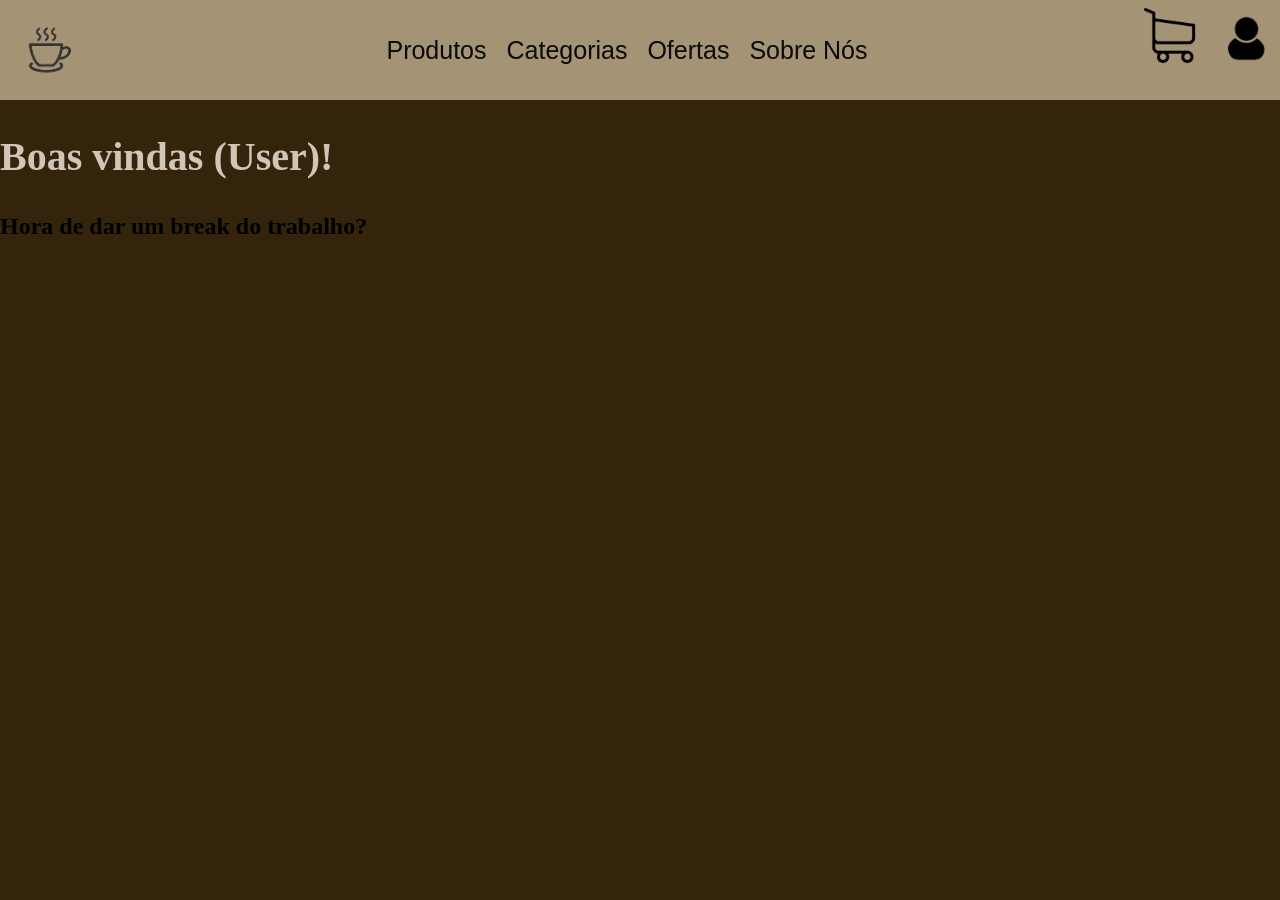
==== frontend/pagina_do_usuario/index.html @ 8cd9db97 "feat: adiciona página_do_usuário" ====
<!DOCTYPE html>
<html lang="pt-br">
<head>
    <meta charset="UTF-8">
    <meta name="viewport" content="width=device-width, initial-scale=1.0">
    <link rel="stylesheet" href="../style_geral.css">
    <title>Página do usuário</title>
</head>
<body> 
    <header>
        <img id="img_logo" src="../imgs/pagina_inicial/header/xicara-logo.png" alt="Icone logo Coffe Break">
        <nav>
            <a href="#">Produtos</a>
            <a href="#">Categorias</a>
            <a href="#">Ofertas</a>
            <a href="#">Sobre Nós</a>

        </nav>
        <div id="div_imgs_menu">
            <img class="img_header" src="../imgs/pagina_inicial/header/carrinho.png" alt="Icone da Sacola">
            <img class="img_header" src="../imgs/pagina_inicial/header/user.png" alt="Icone User">
        </div>
    </header>
    <main>
        <section id="welcome_section">
            <div id="main_title">
                <h1>Boas vindas (User)!</h1>
                <h2>Hora de dar um break do trabalho?</h2>
            </div>
        </section>
        
        <div class="dashboard_content">
            <article class="dash_card">

            </article>
        </div>
    </main>
    <!-- 
    1 - Painel de controle 
    // Dashboard/Boas-vindas ao usuário
    // Status último pedidos
    // Atalhos rápidos (carrinho de compras, meus pedidos, sair)-->
    



    <!-- 2 - Gestão de perfil (Dados pessoais, alteração de senha, endereços)
    
    3 - Histórico de atividades 
    // Lista de pedidos

    4 - Segurança: Logout/notificações/excluir conta
    -->
     

    

    
</body>
</html>
---- frontend/style_geral.css ----
:root{
    --cor0: #CFC6B7;
    --cor1: #A59376;
    --cor2: #FAE2BB;
    --cor3: #7A6543;
    --cor4: #503D1F;
    --cor5: #33240B;
    --cor6: rgb(10, 10, 10);

    --fonte-texto: 'Arial', sans-serif;
    --fonte-destaque: 'AlmendraSC', serif;
}

@font-face {
    font-family: 'AlmendraSC';
    src: url(../fontes/AlmendraSC-Regular.ttf);
}


html{
    margin:0;
    padding:0;
}
body{
    background-color: var(--cor5);
    margin: 0;
    padding: 0;
}
header{
    background-color: var(--cor1);
    display: flex;
}
footer{
    
    background-color: var(--cor3);
}
h1{
    color: var(--cor0);
    font-family: var(--fonte-destaque);
    font-size: 40px;
}
nav{
    display: flex;
    align-items: center;
    flex-wrap: wrap;
    margin:auto;
    font-family: var(--fonte-texto);
    padding: 5px;
    height: 85px;
}
a{
    text-decoration: none;
    color: var(--cor6);
    font-size: 25px;
    font-family: var(--fonte-texto);
    padding-left: 20px;
    white-space: nowrap;
}
a:hover{
    color:#242424;
}
#img_logo{
    width: 100px;
}
.img_header{
    width: 55px;
    position:relative;
    margin:8px;
}
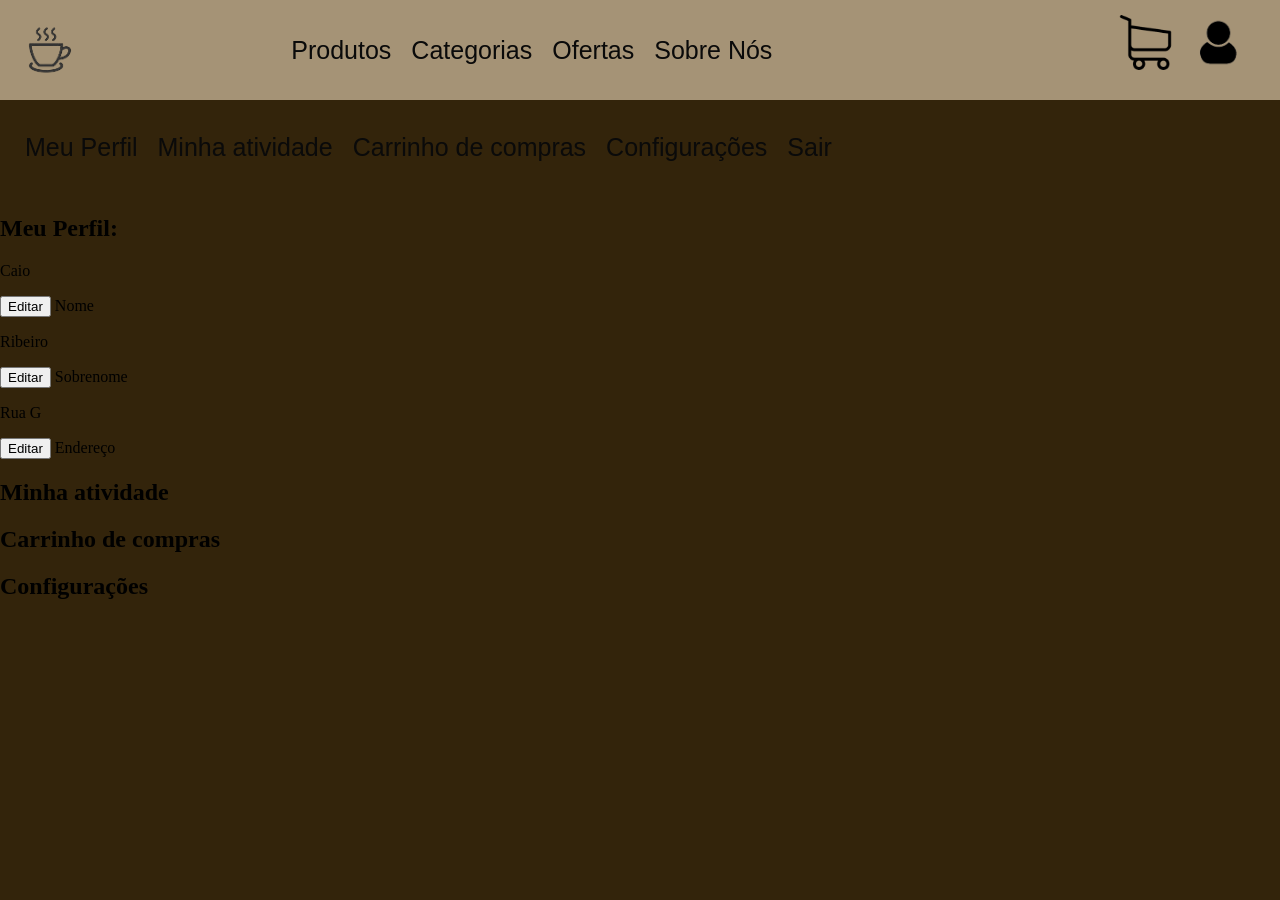
==== commit 2927cfbd: "feat: adicionar estrutura da section de perfil do usuário" ====
--- a/frontend/pagina_do_usuario/index.html
+++ b/frontend/pagina_do_usuario/index.html
@@ -3,7 +3,7 @@
 <head>
     <meta charset="UTF-8">
     <meta name="viewport" content="width=device-width, initial-scale=1.0">
-    <link rel="stylesheet" href="../style_geral.css">
+    <link rel="stylesheet" href="../pagina_inicial/style.css">
     <title>Página do usuário</title>
 </head>
 <body> 
@@ -14,7 +14,7 @@
             <a href="#">Categorias</a>
             <a href="#">Ofertas</a>
             <a href="#">Sobre Nós</a>
-
+            
         </nav>
         <div id="div_imgs_menu">
             <img class="img_header" src="../imgs/pagina_inicial/header/carrinho.png" alt="Icone da Sacola">
@@ -22,39 +22,61 @@
         </div>
     </header>
     <main>
-        <section id="welcome_section">
+        <!-- <section id="welcome_section">
             <div id="main_title">
                 <h1>Boas vindas (User)!</h1>
                 <h2>Hora de dar um break do trabalho?</h2>
             </div>
         </section>
+         -->
+        <aside>
+            <nav>
+                <a href="#" data-section="perfil">Meu Perfil</a>
+                <a href="#" data-section="atividade">Minha atividade</a>
+                <a href="#" data-section="carrinho">Carrinho de compras</a>
+                <a href="#" data-section="configuracoes">Configurações</a>
+                <a href="#" data-section="sair">Sair</a>    
+            </nav>
+        </aside>
         
-        <div class="dashboard_content">
-            <article class="dash_card">
+        <section id="perfil">
+                <h2>Meu Perfil:</h2>
+                <form>
+                    <p id="exibir-nome">Caio</p>
+                    <button id="btn-editar-nome">Editar</button>
+                    <label for="input-nome">Nome</label>
+                    <input type="text" id="input-nome" value="Caio" style="display: none">
+                    <button id="btn-salvar-nome" style="display: none">Salvar</button>
 
-            </article>
-        </div>
+                    <p id="exibir-sobrenome">Ribeiro</p>
+                    <button id="btn-editar-sobrenome">Editar</button>
+                    <label for="input-sobrenome">Sobrenome</label>
+                    <input type="text" id="input-sobrenome" value="Ribeiro" style="display: none">
+                    <button id="btn-salvar-sobrenome" style="display: none">Salvar</button>
+
+                    <p id="exibir-endereco">Rua G</p>
+                    <button id="btn-editar-endereco">Editar</button>
+                    <label for="input-endereco">Endereço</label>
+                    <input type="text" id="input-endereco" value="Rua G" style="display: none">
+                    <button id="btn-salvar-endereco" style="display: none">Salvar</button>
+                </form>
+            </section>
+
+            <section id="atividade">
+                <h2>Minha atividade</h2>
+                <!-- Conteúdo: Total de pedidos/Último pedido/Histórico de pedidos/...-->
+            </section>
+            
+            <section id="carrinho">
+                <h2>Carrinho de compras</h2>
+                <!-- Todo o carrinho de compras e preço total-->
+            </section>
+
+            <section id="configuracoes">
+                <h2>Configurações</h2>
+                <!-- Mudar email/Mudar senha/Notifiicações/Excluir conta-->
+            </section>
     </main>
-    <!-- 
-    1 - Painel de controle 
-    // Dashboard/Boas-vindas ao usuário
-    // Status último pedidos
-    // Atalhos rápidos (carrinho de compras, meus pedidos, sair)-->
-    
-
-
-
-    <!-- 2 - Gestão de perfil (Dados pessoais, alteração de senha, endereços)
-    
-    3 - Histórico de atividades 
-    // Lista de pedidos
-
-    4 - Segurança: Logout/notificações/excluir conta
-    -->
-     
-
-    
-
     
 </body>
 </html>
--- a/frontend/pagina_inicial/style.css
+++ b/frontend/pagina_inicial/style.css
@@ -0,0 +1,204 @@
+:root{
+    --cor0: #CFC6B7;
+    --cor1: #A59376;
+    --cor2: #FAE2BB;
+    --cor3: #7A6543;
+    --cor4: #503D1F;
+    --cor5: #33240B;
+    --cor6: rgb(10, 10, 10);
+
+    --fonte-texto: 'Arial', sans-serif;
+    --fonte-destaque: 'AlmendraSC', serif;
+}
+
+@font-face {
+    font-family: 'AlmendraSC';
+    src: url(../fontes/AlmendraSC-Regular.ttf);
+}
+
+
+html{
+    margin:0;
+    padding:0;
+}
+body{
+    background-color: var(--cor5);
+    margin: 0;
+    padding: 0;
+}
+header{
+    background-color: var(--cor1);
+    display: flex;
+}
+footer{
+    
+    background-color: var(--cor3);
+}
+h1{
+    color: var(--cor0);
+    font-family: var(--fonte-destaque);
+    font-size: 40px;
+}
+nav{
+    display: flex;
+    align-items: center;
+    flex-wrap: wrap;
+    margin:auto;
+    font-family: var(--fonte-texto);
+    padding: 5px;
+    height: 85px;
+}
+a{
+    text-decoration: none;
+    color: var(--cor6);
+    font-size: 25px;
+    font-family: var(--fonte-texto);
+    padding-left: 20px;
+    white-space: nowrap;
+}
+a:hover{
+    color:#242424;
+}
+#img_logo{
+    width: 100px;
+}
+.img_header{
+    width: 55px;
+    position:relative;
+    margin:8px;
+}
+#div_imgs_menu{
+    display: flex;
+    align-items: center;
+    width: 170px;
+    height: 85px;
+    margin-left: auto;
+  
+}
+
+section#section_main{
+    padding: 20px;
+    display: grid;
+    justify-content: center;
+    text-shadow: 2px 2px black;
+    background-image: url('../imgs/pagina_inicial/imagem-fundo.jpg');
+    background-size: cover;
+    background-repeat: no-repeat;
+    background-attachment: fixed;
+    box-shadow: inset 5px 5px 10px black;
+}
+section#section_main#texto_main{
+    margin: 30px auto auto auto;
+}
+
+div#texto_main p{
+    color: white;
+    font-size: 20px;
+}
+div#texto_main h1{
+    font-size: 70px;
+    
+}
+
+
+section#section_main#div_imgs_section{
+    margin: auto;
+    padding: 5px;
+    
+}
+
+.img_section_menor{
+    width: 150px;
+    height: 150px;
+    margin: 0;
+    
+}
+.img_section_maior{
+    width: 200px;
+    height: 200px;
+    margin: 0;
+}
+.div_section_menor{
+    width: 200px;
+    height: 200px;
+    padding: 5px;
+    position: relative;
+    
+}
+.div_section_maior{
+    padding: 5px;
+    position: relative;
+}
+#img_alunos{
+    position: absolute;
+    right: 0;
+    top:0;
+    border-style: solid;
+    border-color: var(--cor1);
+    margin:0;
+    padding:0;
+}
+#img_computadores{
+    position: absolute;
+    left: 0;
+    bottom: 0;
+    border-style: solid;
+    border-color: var(--cor1);
+    margin:0;
+    padding:0;
+}
+#img_mesa{
+    border-style: solid;
+    border-color: var(--cor1);
+    margin:0;
+    padding:0;
+}
+#img_baralho{
+    border-style: solid;
+    border-color: var(--cor1);
+    position: absolute;
+    top: 0;
+    margin:0;
+    padding:0;
+}
+.section_ofertas{
+    background-color: var(--cor3);
+    min-height: 500px;
+    padding: 1px;
+
+}
+.section_ofertas h2{
+    color: black;
+    background-color: var(--cor0);
+    width: fit-content;
+    border-radius: 2px;
+    margin: 10px 0px 0px 5px;
+    padding: 3px;
+
+}
+section#img_01{
+    background-image: url('../imgs/pagina_inicial/friends-enjoying-coffee-together.jpg');
+    background-size: cover;
+    background-position: center center;
+    background-repeat: no-repeat;
+    background-attachment: fixed;
+    box-shadow: inset 5px 5px 10px black;
+    padding: 1px;
+}
+section#img_01 h2{
+    color: black;
+    background-color: var(--cor0);
+    width: fit-content;
+    padding: 3px;
+    margin: 10px 0px 0px 5px;
+    border-radius: 2px;
+}
+.div_produtos{
+    width: 100%;
+}
+.produto_img{
+    
+    height: 200px;
+    border-radius: 5px;
+    margin: 50px 20px 20px 50px;
+}
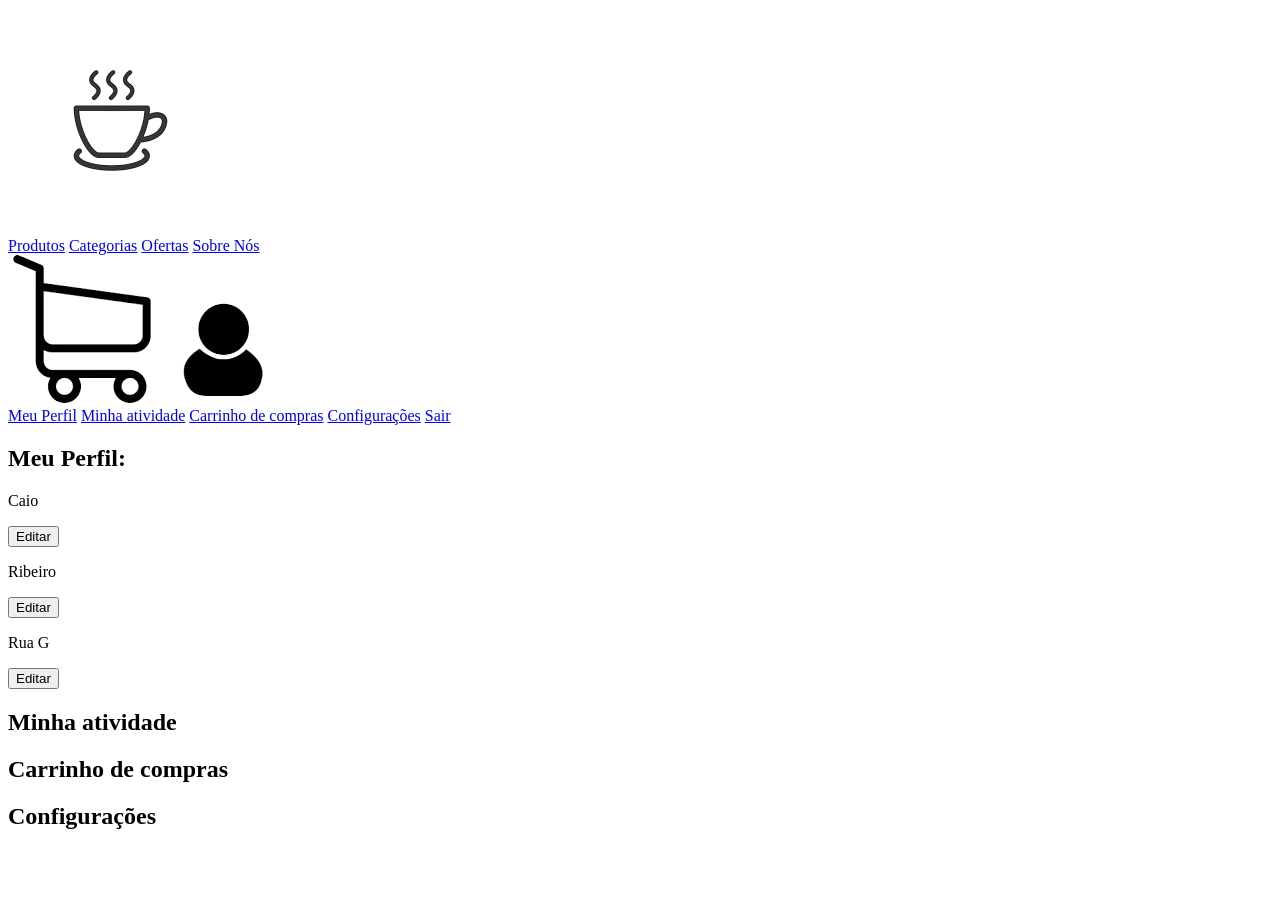
==== commit fccfacf9: "feat: adicionar navegação entre sections via side bar" ====
--- a/frontend/pagina_do_usuario/index.html
+++ b/frontend/pagina_do_usuario/index.html
@@ -3,7 +3,7 @@
 <head>
     <meta charset="UTF-8">
     <meta name="viewport" content="width=device-width, initial-scale=1.0">
-    <link rel="stylesheet" href="../pagina_inicial/style.css">
+    <link rel="stylesheet" href="./style.css">
     <title>Página do usuário</title>
 </head>
 <body> 
@@ -39,44 +39,45 @@
             </nav>
         </aside>
         
-        <section id="perfil">
+        <section id="perfil" class="pagina">
                 <h2>Meu Perfil:</h2>
                 <form>
                     <p id="exibir-nome">Caio</p>
                     <button id="btn-editar-nome">Editar</button>
-                    <label for="input-nome">Nome</label>
+                    <label for="input-nome" style="display: none">Nome</label>
                     <input type="text" id="input-nome" value="Caio" style="display: none">
                     <button id="btn-salvar-nome" style="display: none">Salvar</button>
 
                     <p id="exibir-sobrenome">Ribeiro</p>
                     <button id="btn-editar-sobrenome">Editar</button>
-                    <label for="input-sobrenome">Sobrenome</label>
+                    <label for="input-sobrenome" style="display: none">Sobrenome</label>
                     <input type="text" id="input-sobrenome" value="Ribeiro" style="display: none">
                     <button id="btn-salvar-sobrenome" style="display: none">Salvar</button>
 
                     <p id="exibir-endereco">Rua G</p>
                     <button id="btn-editar-endereco">Editar</button>
-                    <label for="input-endereco">Endereço</label>
+                    <label for="input-endereco" style="display: none">Endereço</label>
                     <input type="text" id="input-endereco" value="Rua G" style="display: none">
                     <button id="btn-salvar-endereco" style="display: none">Salvar</button>
                 </form>
             </section>
 
-            <section id="atividade">
+            <section id="atividade" class="pagina">
                 <h2>Minha atividade</h2>
                 <!-- Conteúdo: Total de pedidos/Último pedido/Histórico de pedidos/...-->
             </section>
             
-            <section id="carrinho">
+            <section id="carrinho" class="pagina">
                 <h2>Carrinho de compras</h2>
                 <!-- Todo o carrinho de compras e preço total-->
             </section>
 
-            <section id="configuracoes">
+            <section id="configuracoes" class="pagina">
                 <h2>Configurações</h2>
                 <!-- Mudar email/Mudar senha/Notifiicações/Excluir conta-->
             </section>
     </main>
     
+    <script src="script.js"></script>
 </body>
 </html>
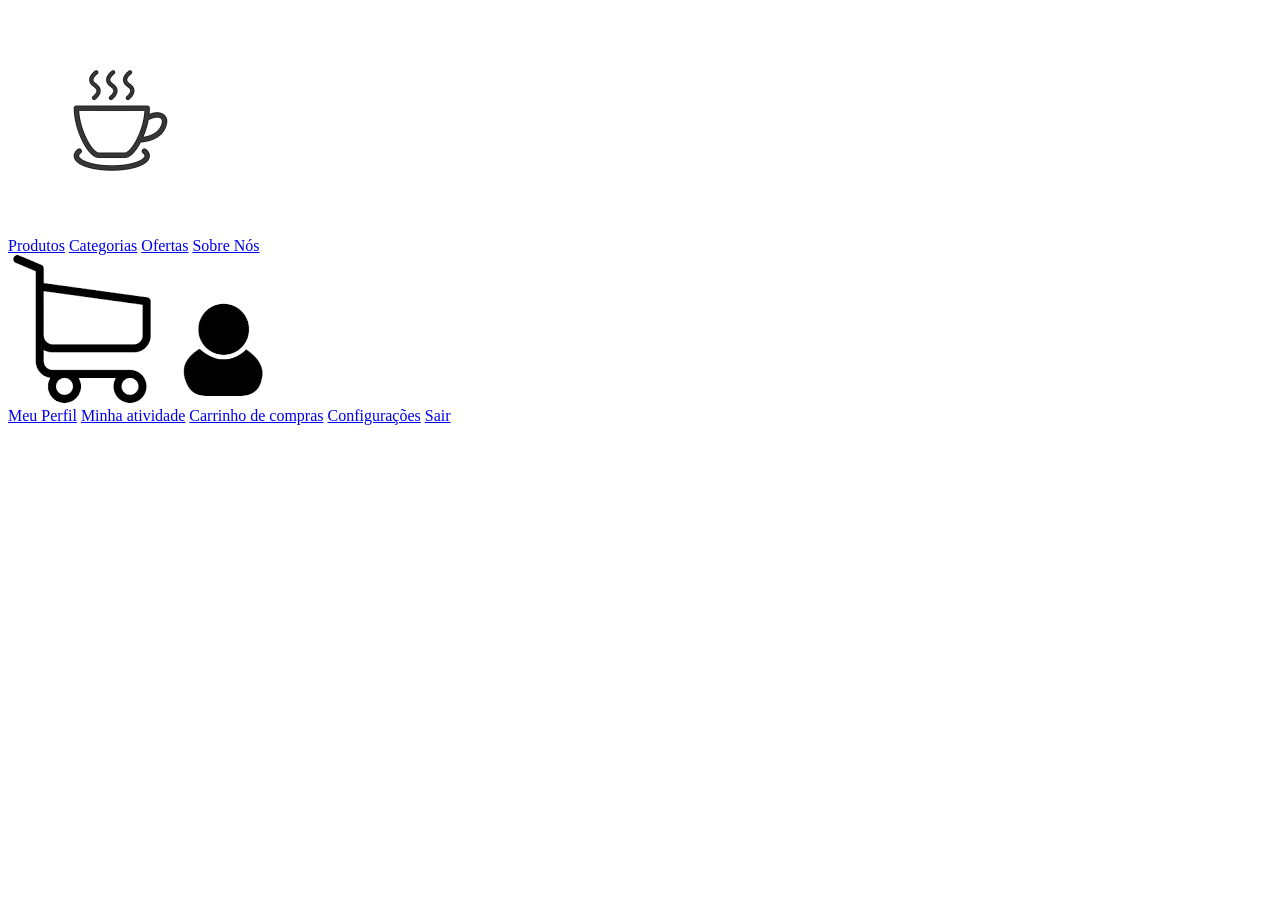
==== commit 9e25ac2d: "feat: adicionar interatividade na aba Meu Perfil" ====
--- a/frontend/pagina_do_usuario/index.html
+++ b/frontend/pagina_do_usuario/index.html
@@ -43,22 +43,25 @@
                 <h2>Meu Perfil:</h2>
                 <form>
                     <p id="exibir-nome">Caio</p>
-                    <button id="btn-editar-nome">Editar</button>
+                    <button id="btn-editar-nome" data-campo="nome" class="editar">Editar</button>
+
                     <label for="input-nome" style="display: none">Nome</label>
-                    <input type="text" id="input-nome" value="Caio" style="display: none">
-                    <button id="btn-salvar-nome" style="display: none">Salvar</button>
+                    <input type="text" id="input-nome" style="display: none" placeholder="Insira novo nome:">
+                    <button id="btn-salvar-nome" data-campo="nome" class="salvar" style="display: none">Salvar</button>
 
                     <p id="exibir-sobrenome">Ribeiro</p>
-                    <button id="btn-editar-sobrenome">Editar</button>
+                    <button id="btn-editar-sobrenome" data-campo="sobrenome" class="editar">Editar</button>
+
                     <label for="input-sobrenome" style="display: none">Sobrenome</label>
-                    <input type="text" id="input-sobrenome" value="Ribeiro" style="display: none">
-                    <button id="btn-salvar-sobrenome" style="display: none">Salvar</button>
+                    <input type="text" id="input-sobrenome" style="display: none" placeholder="Insira novo sobrenome:">
+                    <button id="btn-salvar-sobrenome" data-campo="sobrenome" class="salvar" style="display: none">Salvar</button>
 
                     <p id="exibir-endereco">Rua G</p>
-                    <button id="btn-editar-endereco">Editar</button>
+                    <button id="btn-editar-endereco" data-campo="endereco" class="editar">Editar</button>
+
                     <label for="input-endereco" style="display: none">Endereço</label>
-                    <input type="text" id="input-endereco" value="Rua G" style="display: none">
-                    <button id="btn-salvar-endereco" style="display: none">Salvar</button>
+                    <input type="text" id="input-endereco" style="display: none" placeholder="Insira novo endereço:">
+                    <button id="btn-salvar-endereco" data-campo="endereco" class="salvar" style="display: none">Salvar</button>
                 </form>
             </section>
 
--- a/frontend/pagina_do_usuario/style.css
+++ b/frontend/pagina_do_usuario/style.css
@@ -0,0 +1,3 @@
+.pagina {
+    display: none;
+}
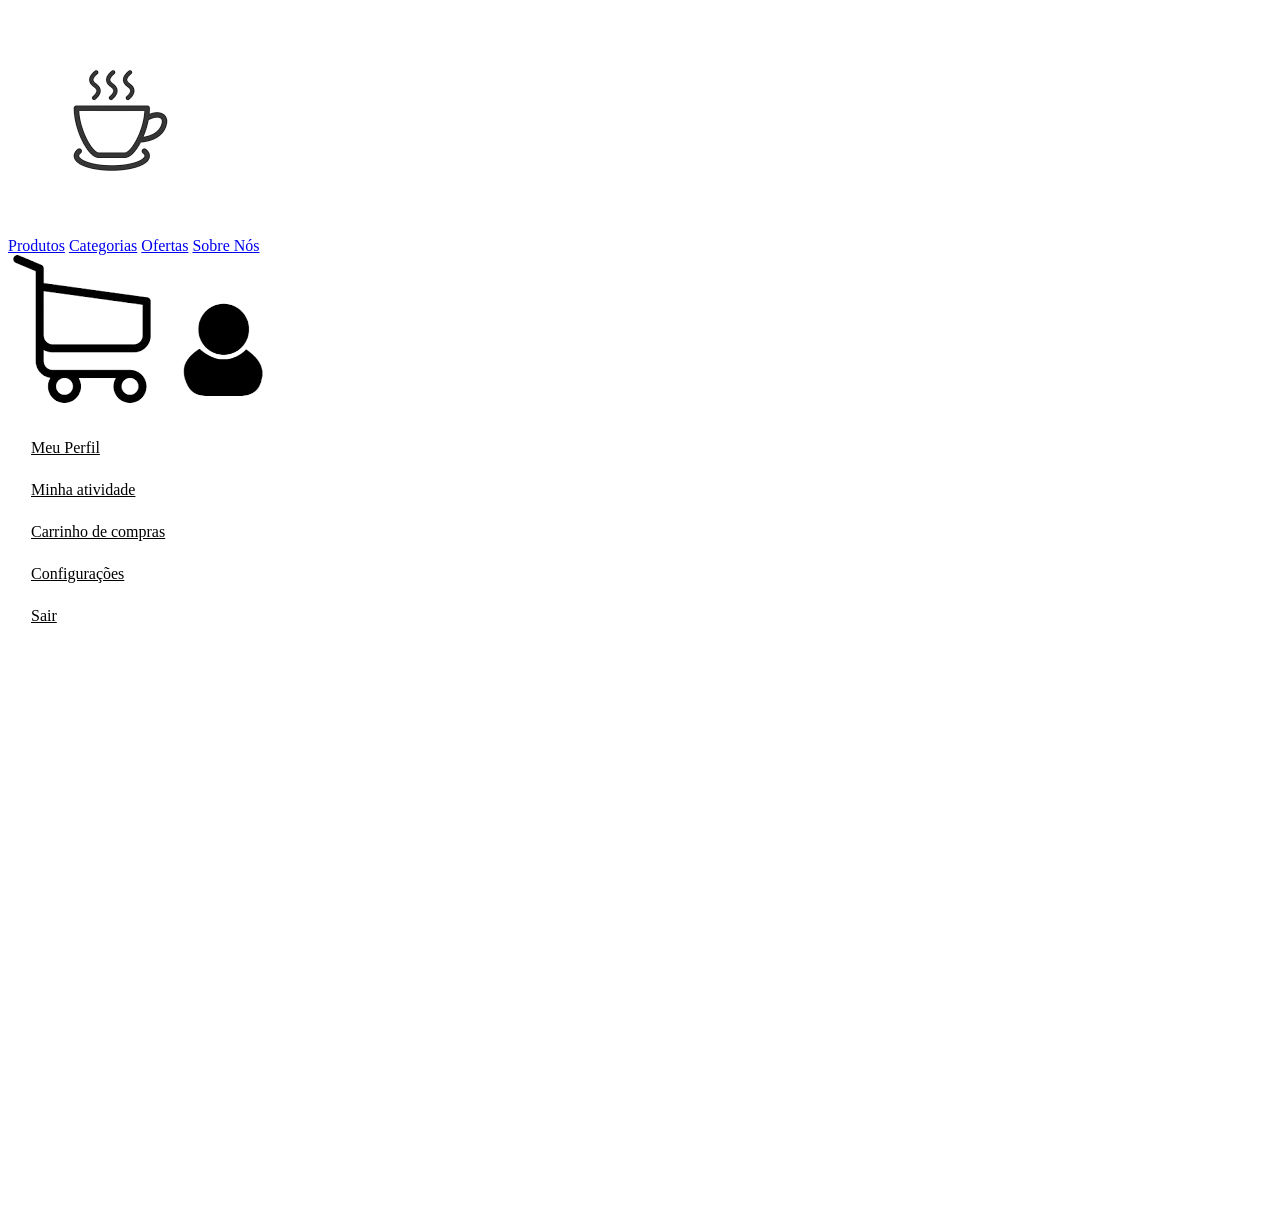
==== commit dab7d93a: "feat: adicionar estrutura HTML e interatividade na aba Configurações" ====
--- a/frontend/pagina_do_usuario/index.html
+++ b/frontend/pagina_do_usuario/index.html
@@ -1,86 +1,128 @@
-<!DOCTYPE html>
-<html lang="pt-br">
-<head>
-    <meta charset="UTF-8">
-    <meta name="viewport" content="width=device-width, initial-scale=1.0">
-    <link rel="stylesheet" href="./style.css">
-    <title>Página do usuário</title>
-</head>
-<body> 
-    <header>
-        <img id="img_logo" src="../imgs/pagina_inicial/header/xicara-logo.png" alt="Icone logo Coffe Break">
-        <nav>
-            <a href="#">Produtos</a>
-            <a href="#">Categorias</a>
-            <a href="#">Ofertas</a>
-            <a href="#">Sobre Nós</a>
+    <!DOCTYPE html>
+    <html lang="pt-br">
+    <head>
+        <meta charset="UTF-8">
+        <meta name="viewport" content="width=device-width, initial-scale=1.0">
+        <link rel="stylesheet" href="./style.css">
+        <title>Página do usuário</title>
+    </head>
+    <body> 
+        <header>
+            <img id="img_logo" src="../imgs/pagina_inicial/header/xicara-logo.png" alt="Icone logo Coffe Break">
+            <nav>
+                <a href="#">Produtos</a>
+                <a href="#">Categorias</a>
+                <a href="#">Ofertas</a>
+                <a href="#">Sobre Nós</a>
+                
+            </nav>
+            <div id="div_imgs_menu">
+                <img class="img_header" src="../imgs/pagina_inicial/header/carrinho.png" alt="Icone da Sacola">
+                <img class="img_header" src="../imgs/pagina_inicial/header/user.png" alt="Icone User">
+            </div>
+        </header>
+        <main>
+            <!-- <section id="welcome_section">
+                <div id="main_title">
+                    <h1>Boas vindas (User)!</h1>
+                    <h2>Hora de dar um break do trabalho?</h2>
+                </div>
+            </section>
+            -->
+            <aside>
+                <nav>
+                    <a href="#" data-section="perfil">Meu Perfil</a>
+                    <a href="#" data-section="atividade">Minha atividade</a>
+                    <a href="#" data-section="carrinho">Carrinho de compras</a>
+                    <a href="#" data-section="configuracoes">Configurações</a>
+                    <a href="#" data-section="sair">Sair</a>    
+                </nav>
+            </aside>
             
-        </nav>
-        <div id="div_imgs_menu">
-            <img class="img_header" src="../imgs/pagina_inicial/header/carrinho.png" alt="Icone da Sacola">
-            <img class="img_header" src="../imgs/pagina_inicial/header/user.png" alt="Icone User">
-        </div>
-    </header>
-    <main>
-        <!-- <section id="welcome_section">
-            <div id="main_title">
-                <h1>Boas vindas (User)!</h1>
-                <h2>Hora de dar um break do trabalho?</h2>
-            </div>
-        </section>
-         -->
-        <aside>
-            <nav>
-                <a href="#" data-section="perfil">Meu Perfil</a>
-                <a href="#" data-section="atividade">Minha atividade</a>
-                <a href="#" data-section="carrinho">Carrinho de compras</a>
-                <a href="#" data-section="configuracoes">Configurações</a>
-                <a href="#" data-section="sair">Sair</a>    
-            </nav>
-        </aside>
+            <section id="perfil" class="pagina">
+                    <h2>Meu Perfil:</h2>
+                    <form>
+                        <p id="exibir-nome" data-prefixo="Nome: ">Caio</p>
+                        <button id="btn-editar-nome" data-campo="nome" class="editar">Editar</button>
+
+                        <label for="input-nome" style="display: none">Nome</label>
+                        <input type="text" id="input-nome" style="display: none" placeholder="Insira novo nome:">
+                        <button id="btn-salvar-nome" data-campo="nome" class="salvar" style="display: none">Salvar</button>
+
+                        <p id="exibir-sobrenome" data-prefixo="Sobrenome: ">Ribeiro</p>
+                        <button id="btn-editar-sobrenome" data-campo="sobrenome" class="editar">Editar</button>
+
+                        <label for="input-sobrenome" style="display: none">Sobrenome</label>
+                        <input type="text" id="input-sobrenome" style="display: none" placeholder="Insira novo sobrenome:">
+                        <button id="btn-salvar-sobrenome" data-campo="sobrenome" class="salvar" style="display: none">Salvar</button>
+
+                        <p id="exibir-endereco" data-prefixo="Endereço: ">Rua G</p>
+                        <button id="btn-editar-endereco" data-campo="endereco" class="editar">Editar</button>
+
+                        <label for="input-endereco" style="display: none">Endereço</label>
+                        <input type="text" id="input-endereco" style="display: none" placeholder="Insira novo endereço:">
+                        <button id="btn-salvar-endereco" data-campo="endereco" class="salvar" style="display: none">Salvar</button>
+                    </form>
+                </section>
+
+                <section id="atividade" class="pagina">
+                    <h2>Minha atividade</h2>
+                    <!-- Conteúdo: Total de pedidos/Último pedido/Histórico de pedidos/...-->
+                    <div class ="card">
+                        <h3>Total de pedidos:</h3>
+                        <p id="total-pedidos">0</p>
+                    </div>
+                    <div class="card">
+                        <h3>Último pedido:</h3>
+                        <p id="ultimo-pedido">-</p>
+                    </div>
+                    
+                    <h3>Histórico de pedidos:</h3>
+                    <table>
+                        <thead>
+                            <tr>
+                            <th>Produto</th>
+                            <th>Data</th>
+                            <th>Status</th>
+                            <th>Valor</th>
+                            </tr>
+                        </thead>
+
+                        <tbody id="historico-pedidos">
+                            <!-- Históricos  -->
+                        </tbody>
+                        
+                    </table>
+                </section>
+                
+                <section id="carrinho" class="pagina">
+                    <h2>Carrinho de compras</h2>
+                    <!-- Todo o carrinho de compras e preço total-->
+                    <div id="itens-carrinho">
+
+                        <!-- Preencher com JS -->
+                    </div>
+                    <p id="preco-total">Preço total: R$ 0,00</p>
+                    <button id="btn-finalizar">Finalizar compra</button>
+                </section>
+
+                <section id="configuracoes" class="pagina">
+                    <h2>Configurações</h2>
+                    <!-- Mudar email/Mudar senha/Notificações/Excluir conta-->
+                    <p id="exibir-email" data-prefixo="Email: ">Email: email@email.com</p>
+                    <label for="input-email" style="display: none">Email: </label>
+                    <input type="email" id="input-email" style="display: none" placeholder="Insira novo email: ">
+                    <button id="btn-editar-email" data-campo="email" class="editar">Editar</button>
+                    <button id="btn-salvar-email" data-campo="email" style="display:none" class="salvar">Salvar</button>
+
+                    <p id="exibir-senha" data-prefixo="Senha: ">Senha: Senha@123</p>
+                    <label for="input-senha" style="display: none">Senha: </label>
+                    <input type="password" id="input-senha" style="display: none" placeholder="Insira nova senha: ">
+                    <button id="btn-editar-senha" data-campo="senha" class="editar">Editar</button>
+                    <button id="btn-salvar-senha" data-campo="senha" style="display: none" class="salvar">Salvar</button>
+                </section>
+        </main>
         
-        <section id="perfil" class="pagina">
-                <h2>Meu Perfil:</h2>
-                <form>
-                    <p id="exibir-nome">Caio</p>
-                    <button id="btn-editar-nome" data-campo="nome" class="editar">Editar</button>
-
-                    <label for="input-nome" style="display: none">Nome</label>
-                    <input type="text" id="input-nome" style="display: none" placeholder="Insira novo nome:">
-                    <button id="btn-salvar-nome" data-campo="nome" class="salvar" style="display: none">Salvar</button>
-
-                    <p id="exibir-sobrenome">Ribeiro</p>
-                    <button id="btn-editar-sobrenome" data-campo="sobrenome" class="editar">Editar</button>
-
-                    <label for="input-sobrenome" style="display: none">Sobrenome</label>
-                    <input type="text" id="input-sobrenome" style="display: none" placeholder="Insira novo sobrenome:">
-                    <button id="btn-salvar-sobrenome" data-campo="sobrenome" class="salvar" style="display: none">Salvar</button>
-
-                    <p id="exibir-endereco">Rua G</p>
-                    <button id="btn-editar-endereco" data-campo="endereco" class="editar">Editar</button>
-
-                    <label for="input-endereco" style="display: none">Endereço</label>
-                    <input type="text" id="input-endereco" style="display: none" placeholder="Insira novo endereço:">
-                    <button id="btn-salvar-endereco" data-campo="endereco" class="salvar" style="display: none">Salvar</button>
-                </form>
-            </section>
-
-            <section id="atividade" class="pagina">
-                <h2>Minha atividade</h2>
-                <!-- Conteúdo: Total de pedidos/Último pedido/Histórico de pedidos/...-->
-            </section>
-            
-            <section id="carrinho" class="pagina">
-                <h2>Carrinho de compras</h2>
-                <!-- Todo o carrinho de compras e preço total-->
-            </section>
-
-            <section id="configuracoes" class="pagina">
-                <h2>Configurações</h2>
-                <!-- Mudar email/Mudar senha/Notifiicações/Excluir conta-->
-            </section>
-    </main>
-    
-    <script src="script.js"></script>
-</body>
-</html>+        <script src="script.js"></script>
+    </body>
+    </html>
--- a/frontend/pagina_do_usuario/style.css
+++ b/frontend/pagina_do_usuario/style.css
@@ -1,3 +1,144 @@
+main {
+    display: flex;
+    min-height: calc(100vh - 85px);
+}
+
+aside {
+    width: 200px;
+    background-color: var(--cor4);
+    flex-shrink: 0;
+    padding: 20px 0;
+}
+
+aside nav {
+    display: flex;
+    flex-direction: column;
+    height: auto;
+}
+
+aside nav a {
+    color: var(--cor0);
+    padding: 12px 20px;
+    font-size: 16px;
+    border-left: 3px solid transparent;
+    transition: background 0.2s;
+}
+
+aside nav a:hover,
+aside nav a.active {
+    background-color: var(--cor3);
+    color: var(--cor2);
+    border-left: 3px solid var(--cor2);
+}
+
 .pagina {
+    flex: 1;
+    padding: 28px;
+    background-color: var(--cor4);
     display: none;
+}
+
+.pagina h2 {
+    color: var(--cor2);
+    font-family: var(--fonte-destaque);
+    margin-bottom: 20px;
+}
+
+.pagina p,
+.pagina label {
+    color: var(--cor0);
+    font-size: 15px;
+}
+
+.card {
+    background-color: var(--cor3);
+    border: 0.5px solid var(--cor1);
+    border-radius: 10px;
+    padding: 16px;
+    margin-bottom: 12px;
+}
+
+.card h3 {
+    color: var(--cor2);
+    font-size: 14px;
+    margin-bottom: 6px;
+}
+
+input[type="text"],
+input[type="email"],
+input[type="password"] {
+    background-color: var(--cor5);
+    border: 1px solid var(--cor1);
+    border-radius: 6px;
+    color: var(--cor0);
+    padding: 8px 12px;
+    font-size: 14px;
+    margin: 6px 0;
+    width: 100%;
+    max-width: 320px;
+}
+
+button.editar {
+    background: transparent;
+    border: 0.5px solid var(--cor1);
+    color: var(--cor0);
+    padding: 4px 12px;
+    border-radius: 6px;
+    cursor: pointer;
+    font-size: 13px;
+    margin-left: 8px;
+}
+
+button.editar:hover {
+    background-color: var(--cor3);
+}
+
+button.salvar {
+    background-color: var(--cor3);
+    border: none;
+    color: var(--cor2);
+    padding: 6px 14px;
+    border-radius: 6px;
+    cursor: pointer;
+    font-size: 13px;
+    margin-left: 8px;
+}
+
+button.salvar:hover {
+    background-color: var(--cor1);
+}
+
+table {
+    width: 100%;
+    border-collapse: collapse;
+    color: var(--cor0);
+    font-size: 14px;
+}
+
+th {
+    background-color: var(--cor3);
+    color: var(--cor2);
+    padding: 10px;
+    text-align: left;
+    border-bottom: 1px solid var(--cor1);
+}
+
+td {
+    padding: 10px;
+    border-bottom: 0.5px solid var(--cor3);
+}
+
+#btn-finalizar {
+    background-color: var(--cor3);
+    color: var(--cor2);
+    border: none;
+    padding: 10px 20px;
+    border-radius: 8px;
+    cursor: pointer;
+    font-size: 15px;
+    margin-top: 12px;
+}
+
+#btn-finalizar:hover {
+    background-color: var(--cor1);
 }
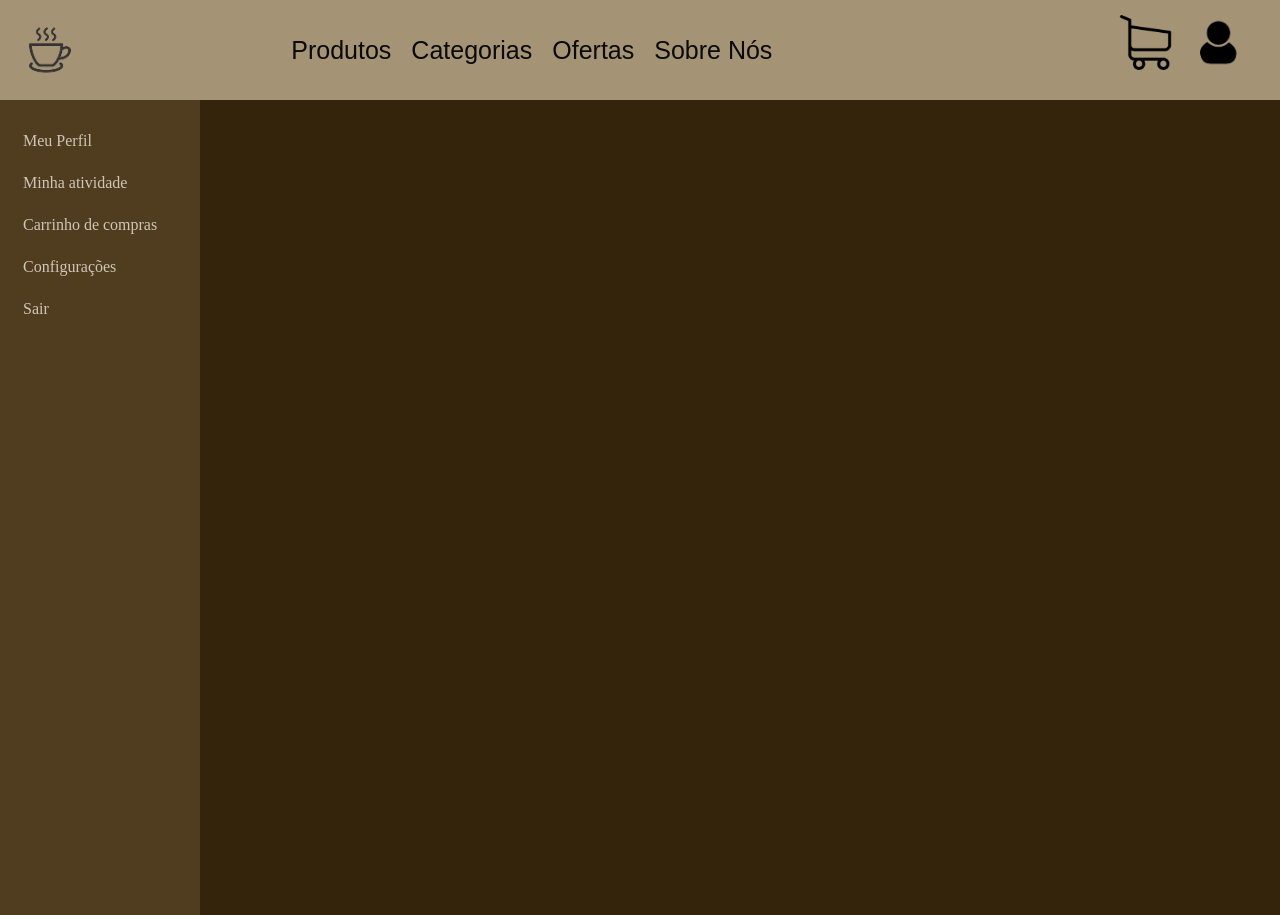
==== commit f9763f6e: "style: estilizar primeira versão da página usuário" ====
--- a/frontend/pagina_do_usuario/index.html
+++ b/frontend/pagina_do_usuario/index.html
@@ -42,21 +42,21 @@
             <section id="perfil" class="pagina">
                     <h2>Meu Perfil:</h2>
                     <form>
-                        <p id="exibir-nome" data-prefixo="Nome: ">Caio</p>
+                        <p id="exibir-nome" data-prefixo="Nome: ">Nome: Caio</p>
                         <button id="btn-editar-nome" data-campo="nome" class="editar">Editar</button>
 
                         <label for="input-nome" style="display: none">Nome</label>
                         <input type="text" id="input-nome" style="display: none" placeholder="Insira novo nome:">
                         <button id="btn-salvar-nome" data-campo="nome" class="salvar" style="display: none">Salvar</button>
 
-                        <p id="exibir-sobrenome" data-prefixo="Sobrenome: ">Ribeiro</p>
+                        <p id="exibir-sobrenome" data-prefixo="Sobrenome: ">Sobrenome: Ribeiro</p>
                         <button id="btn-editar-sobrenome" data-campo="sobrenome" class="editar">Editar</button>
 
                         <label for="input-sobrenome" style="display: none">Sobrenome</label>
                         <input type="text" id="input-sobrenome" style="display: none" placeholder="Insira novo sobrenome:">
                         <button id="btn-salvar-sobrenome" data-campo="sobrenome" class="salvar" style="display: none">Salvar</button>
 
-                        <p id="exibir-endereco" data-prefixo="Endereço: ">Rua G</p>
+                        <p id="exibir-endereco" data-prefixo="Endereço: ">Endereço: Rua G</p>
                         <button id="btn-editar-endereco" data-campo="endereco" class="editar">Editar</button>
 
                         <label for="input-endereco" style="display: none">Endereço</label>
--- a/frontend/pagina_do_usuario/style.css
+++ b/frontend/pagina_do_usuario/style.css
@@ -1,3 +1,77 @@
+:root {
+    --cor0: #CFC6B7;
+    --cor1: #A59376;
+    --cor2: #FAE2BB;
+    --cor3: #7A6543;
+    --cor4: #503D1F;
+    --cor5: #33240B;
+    --cor6: rgb(10, 10, 10);
+    --fonte-texto: 'Arial', sans-serif;
+    --fonte-destaque: 'AlmendraSC', serif;
+}
+
+@font-face {
+    font-family: 'AlmendraSC';
+    src: url(../fontes/AlmendraSC-Regular.ttf);
+}
+
+html {
+    margin: 0;
+    padding: 0;
+}
+
+body {
+    background-color: var(--cor5);
+    margin: 0;
+    padding: 0;
+}
+
+header {
+    background-color: var(--cor1);
+    display: flex;
+}
+
+header nav {
+    display: flex;
+    align-items: center;
+    flex-wrap: wrap;
+    margin: auto;
+    font-family: var(--fonte-texto);
+    padding: 5px;
+    height: 85px;
+}
+
+header a {
+    text-decoration: none;
+    color: var(--cor6);
+    font-size: 25px;
+    font-family: var(--fonte-texto);
+    padding-left: 20px;
+    white-space: nowrap;
+}
+
+header a:hover {
+    color: #242424;
+}
+
+#img_logo {
+    width: 100px;
+}
+
+.img_header {
+    width: 55px;
+    position: relative;
+    margin: 8px;
+}
+
+#div_imgs_menu {
+    display: flex;
+    align-items: center;
+    width: 170px;
+    height: 85px;
+    margin-left: auto;
+}
+
 main {
     display: flex;
     min-height: calc(100vh - 85px);
@@ -22,6 +96,8 @@
     font-size: 16px;
     border-left: 3px solid transparent;
     transition: background 0.2s;
+    text-decoration: none;
+    white-space: nowrap;
 }
 
 aside nav a:hover,
